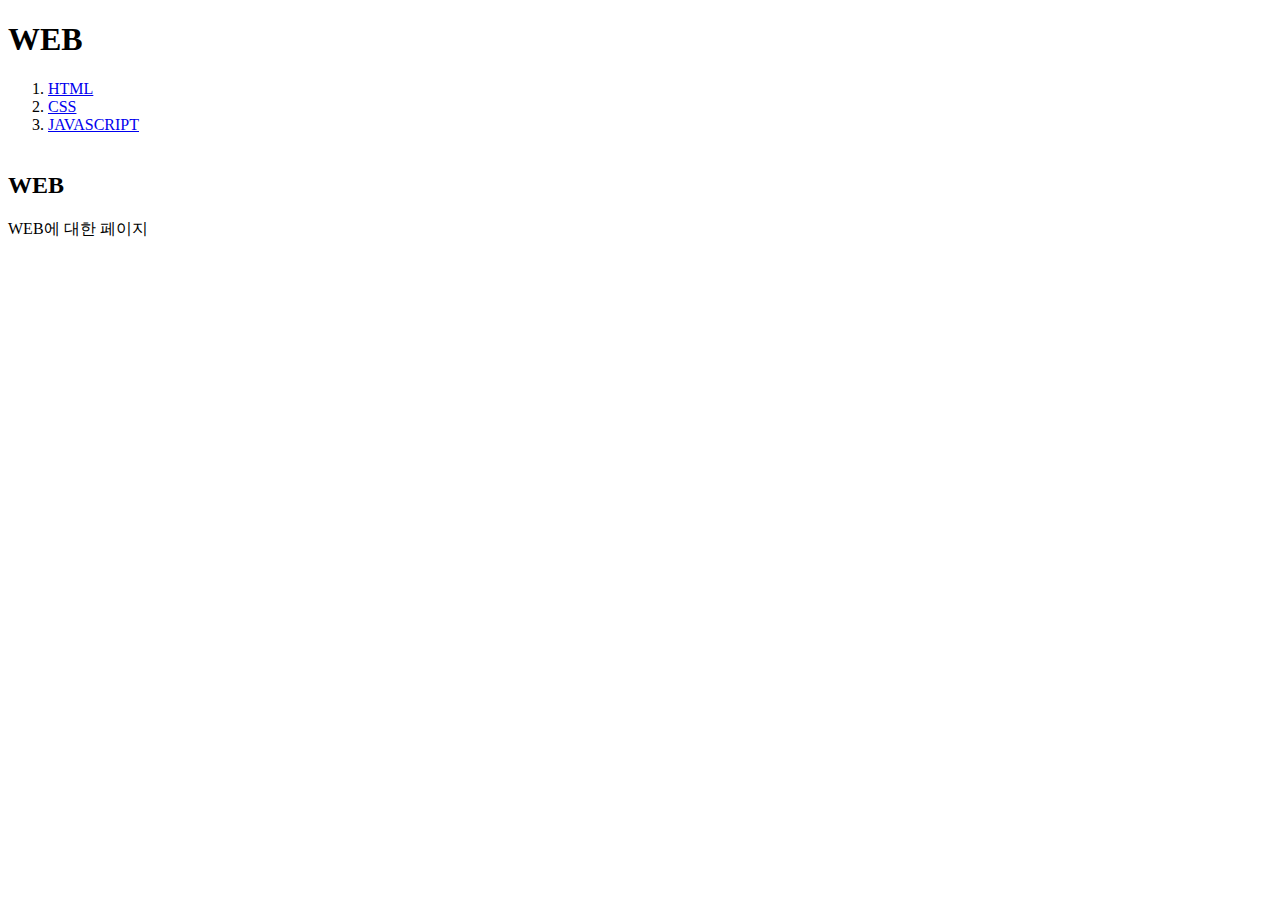
==== index.html @ a01627c6 "first version" ====
<!doctype html>
<html>
    <head>
        <title>WEB1-WELCOME</title>
        <meta charset="utf-8">
    </head>
    <body>
        <h1><a hreg="index.html">WEB</a></h1>
        <ol>
            <li><a href="1.html">HTML</a></li>
            <li><a href="2.html">CSS</a></li>
            <li><a href="3.html">JAVASCRIPT</a></li><br>
        </ol>

        <h2>WEB</h2>
        <P>WEB에 대한 페이지</P>    
    </body>
</html>
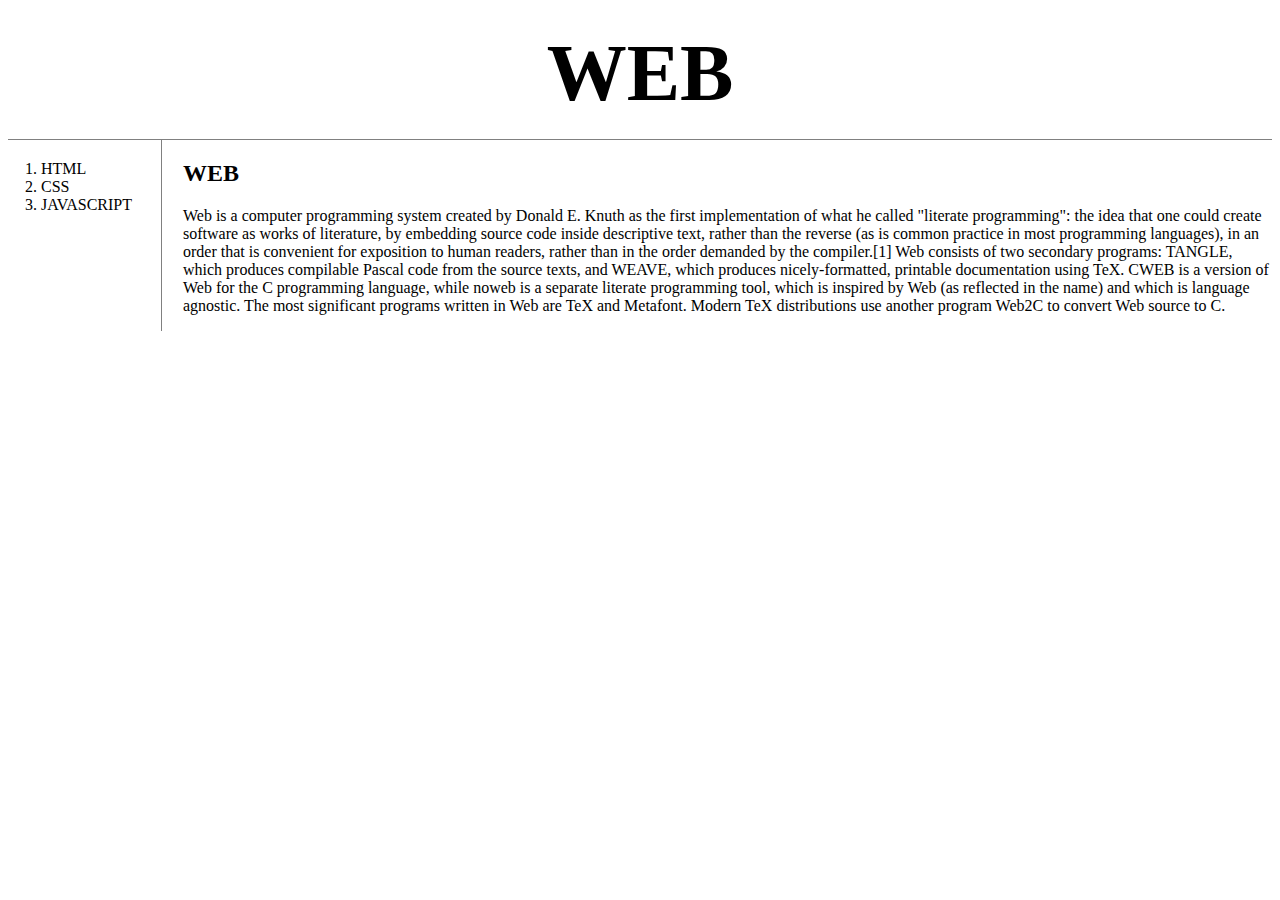
==== commit 1dabefc3: "Add files via upload" ====
--- a/index.html
+++ b/index.html
@@ -3,16 +3,27 @@
     <head>
         <title>WEB1-WELCOME</title>
         <meta charset="utf-8">
+        <link rel="stylesheet" href="style.css">
     </head>
     <body>
-        <h1><a hreg="index.html">WEB</a></h1>
-        <ol>
-            <li><a href="1.html">HTML</a></li>
-            <li><a href="2.html">CSS</a></li>
-            <li><a href="3.html">JAVASCRIPT</a></li><br>
-        </ol>
-
-        <h2>WEB</h2>
-        <P>WEB에 대한 페이지</P>    
+        <h1><a href="index.html">WEB</a></h1>
+        <div id="grid">
+            <ol>
+                <li><a href="1.html">HTML</a></li>
+                <li><a href="2.html">CSS</a></li>
+                <li><a href="3.html">JAVASCRIPT</a></li><br>
+            </ol>
+            <div id="article">
+                <h2>WEB</h2>
+                <P>Web is a computer programming system created by Donald E. Knuth as the first implementation of what he called "literate programming": 
+                    the idea that one could create software as works of literature, by embedding source code inside descriptive text, rather than the reverse
+                    (as is common practice in most programming languages), in an order that is convenient for exposition to human readers, rather than in the order 
+                    demanded by the compiler.[1] Web consists of two secondary programs: TANGLE, which produces compilable Pascal code from the source texts, 
+                    and WEAVE, which produces nicely-formatted, printable documentation using TeX. CWEB is a version of Web for the C programming language, 
+                    while noweb is a separate literate programming tool, which is inspired by Web (as reflected in the name) and which is language agnostic. 
+                    The most significant programs written in Web are TeX and Metafont. Modern TeX distributions use another program Web2C to convert Web source to C.
+                </P>    
+            </div>
+        </div>
     </body>
 </html>--- a/style.css
+++ b/style.css
@@ -0,0 +1,48 @@
+<style>
+    body {
+        margin:0;
+        }  
+    a {
+         color:black;
+         text-decoration:none;
+        }
+            
+    h1 {
+        border-bottom: 1px solid gray;
+        font-size:80px;
+        text-align:center;
+        margin:0;
+        padding:20px;
+        }
+    #grid ol {
+        border-right : 1px solid gray;
+        width:100px;
+        margin:0;
+        padding:20px;
+        padding-left:33px;
+        }
+    ol {
+        border-right : 1px solid gray;
+        width:100px;
+        margin:0;
+        padding:20px;
+        }
+    #grid {
+        display: grid;
+        grid-template-columns:150px 1fr;
+        }
+    #article {
+        padding-left:25px;
+        }
+    @media(max-width:800px) {
+        #grid {
+            display: block;
+            }
+        #grid ol {
+            border-right : none;
+            }
+        h1 {
+            border-bottom: none;
+            }
+        }
+</style>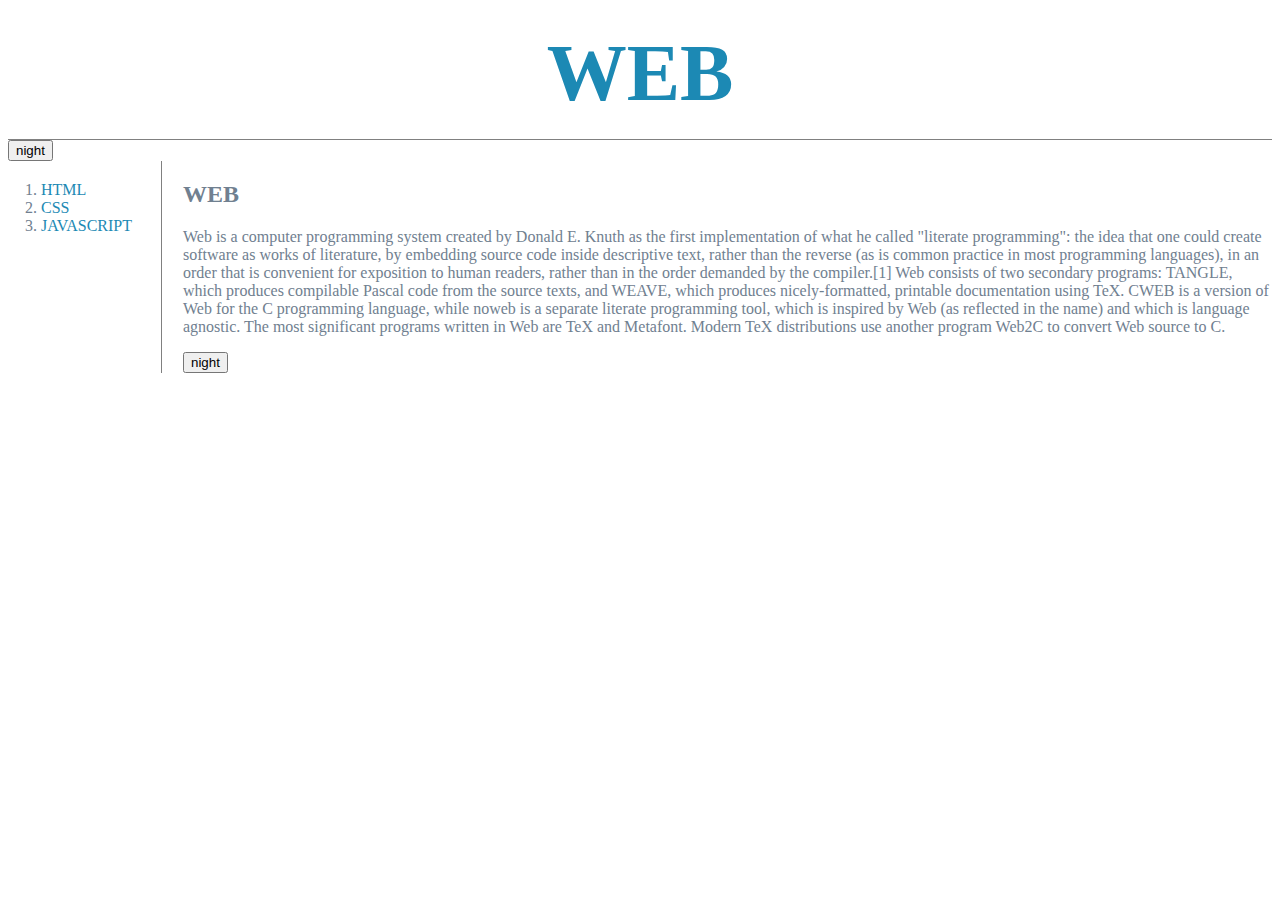
==== commit 2f9e114e: "Add files via upload" ====
--- a/index.html
+++ b/index.html
@@ -7,6 +7,18 @@
     </head>
     <body>
         <h1><a href="index.html">WEB</a></h1>
+        <input id ="night_day2" type="button" value="night" onclick="
+            var target = document.querySelector('body');
+            if (this.value ==='night'){
+                target.style.backgroundColor ='black';
+                target.style.color='white';
+                this.value ='day';
+            } else {
+                target.style.backgroundColor ='white';
+                target.style.color='black';
+                this.value ='night';
+            }
+        ">
         <div id="grid">
             <ol>
                 <li><a href="1.html">HTML</a></li>
@@ -23,6 +35,18 @@
                     while noweb is a separate literate programming tool, which is inspired by Web (as reflected in the name) and which is language agnostic. 
                     The most significant programs written in Web are TeX and Metafont. Modern TeX distributions use another program Web2C to convert Web source to C.
                 </P>    
+                <input id ="night_day2" type="button" value="night" onclick="
+                var target = document.querySelector('body');
+                    if (this.value ==='night'){
+                        target.style.backgroundColor ='black';
+                        target.style.color='white';
+                        this.value ='day';
+                    } else {
+                        target.style.backgroundColor ='white';
+                        target.style.color='black';
+                        this.value ='night';
+                    }
+                ">
             </div>
         </div>
     </body>
--- a/style.css
+++ b/style.css
@@ -3,7 +3,7 @@
         margin:0;
         }  
     a {
-         color:black;
+         color:rgb(28, 137, 180);
          text-decoration:none;
         }
             
@@ -30,6 +30,7 @@
     #grid {
         display: grid;
         grid-template-columns:150px 1fr;
+        color:slategrey;
         }
     #article {
         padding-left:25px;
